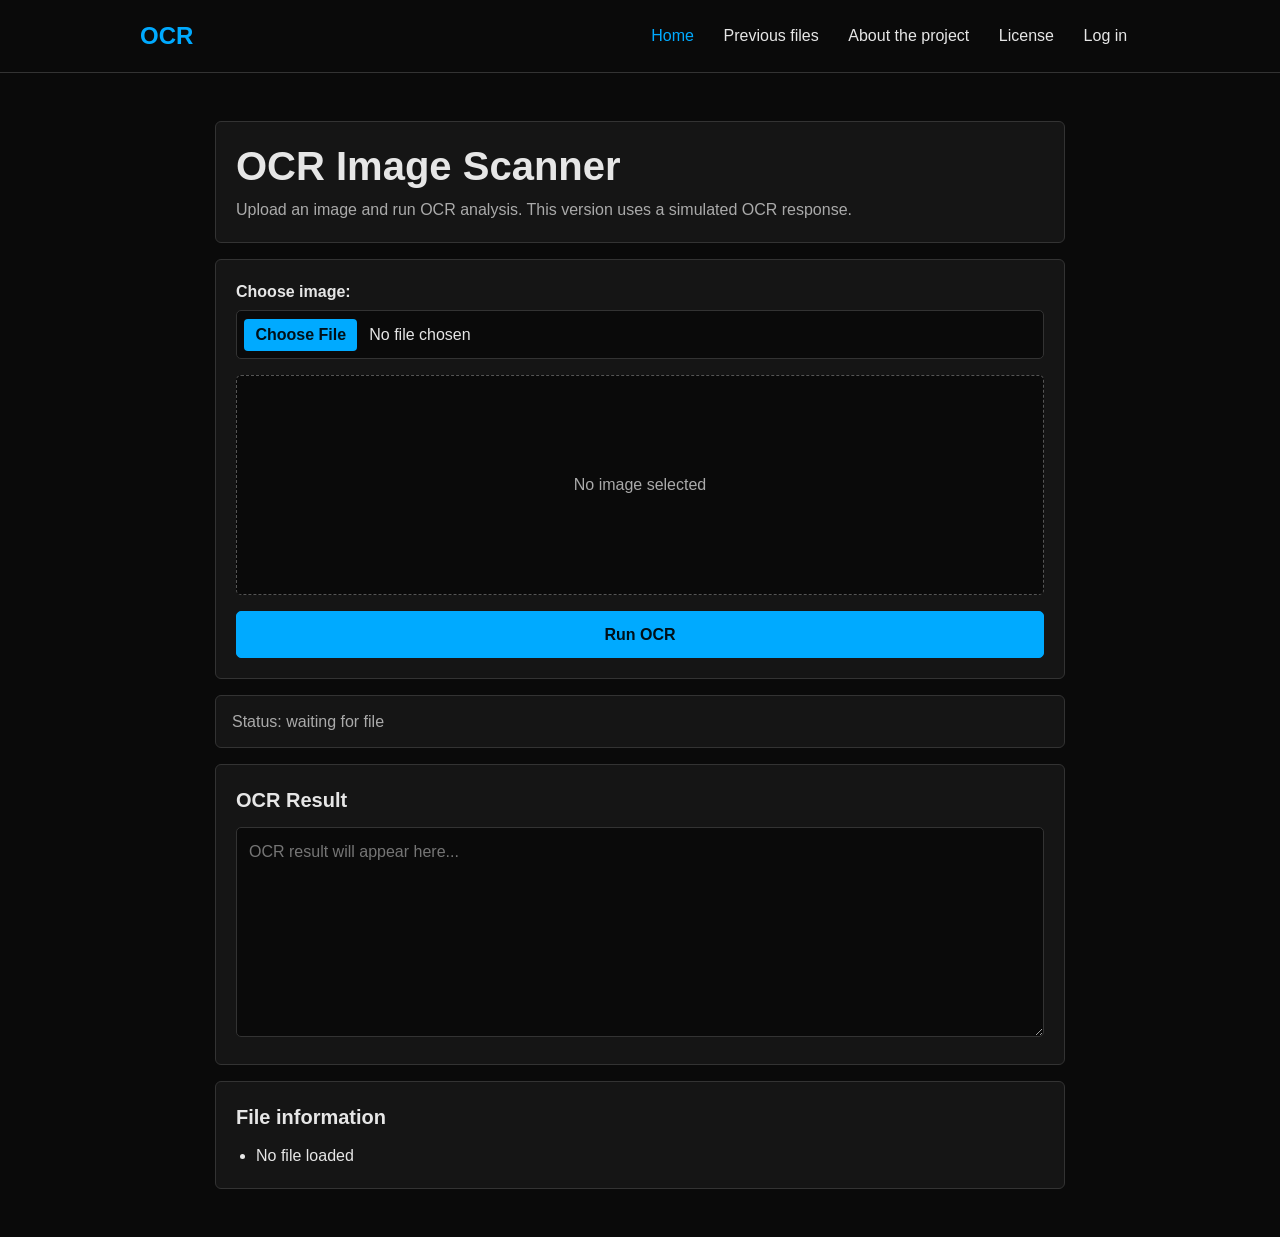
==== src/main/resources/static/index.html @ 5e133853 "Integrate neural network OCR and frontend" ====
<!DOCTYPE html>
<html lang="en">
<head>
    <meta charset="UTF-8">
    <meta name="viewport" content="width=device-width, initial-scale=1.0">
    <link rel="stylesheet" href="style.css">
    <script src="mobile-menu.js" defer></script>
    <script src="ocr.js" defer></script>
    <title>POIW-Project</title>
</head>
<body>
    <header class="navbar">
        <div class="navbar__container">
            <a href="index.html" class="navbar__main">OCR</a>
            <nav class="navbar__nav" id="main-nav" aria-label="Main navigation">
                <ul class="nav-list">
                    <li><a href="index.html" class="nav-link">Home</a></li>
                    <li><a href="history.html" class="nav-link">Previous files</a></li>
                    <li><a href="about.html" class="nav-link">About the project</a></li>
                    <li><a href="license.html" class="nav-link">License</a></li>
                    <li><a href="login.html" class="nav-link">Log in</a></li>
                </ul>
            </nav>
            <button class="navbar__mobile-toggle" id="mobile-toggle" type="button" aria-label="Open Menu" aria-controls="mobile-menu-pane" aria-expanded="false">
                <svg width="24" height="24" viewBox="0 0 24 24" aria-hidden="true"><path fill="currentColor" d="M3,6H21V8H3V6M3,11H21V13H3V11M3,16H21V18H3V16Z" /></svg>
            </button>
        </div>
    </header>

    <nav class="mobile-menu-pane" id="mobile-menu-pane" aria-label="Mobile navigation" aria-hidden="true"></nav>

    <main class="page-main">
        <section class="ocr-panel">
            <header class="ocr-panel__header">
                <h1>OCR Image Scanner</h1>
                <p class="page-description">
                    Upload an image and run OCR analysis. This version uses a simulated OCR response.
                </p>
            </header>

            <form id="ocr-form" class="ocr-form">
                <div class="ocr-form__field">
                    <label for="image-input">Choose image:</label>
                    <input
                        type="file"
                        id="image-input"
                        name="image"
                        accept="image/png, image/jpeg, image/jpg"
                        required
                    >
                </div>

                <div class="preview-box" id="preview-box" aria-live="polite">
                    <p>No image selected</p>
                </div>

                <button type="submit" class="primary-button">
                    Run OCR
                </button>
            </form>

            <section class="status-box" id="status-box" aria-live="polite">
                Status: waiting for file
            </section>

            <section class="result-box">
                <h2>OCR Result</h2>
                <textarea id="ocr-result" readonly placeholder="OCR result will appear here..."></textarea>
            </section>

            <section class="metadata-box">
                <h2>File information</h2>
                <ul id="file-info">
                    <li>No file loaded</li>
                </ul>
            </section>
        </section>
    </main>
</body>
</html>
---- src/main/resources/static/style.css ----
:root {
  --background: #0a0a0a;
  --surface: #151515;
  --surface-light: #1d1d1d;
  --text: #e6e6e6;
  --muted: #aaaaaa;
  --border: #333333;
  --primary: #00aaff;
  --primary-hover: #33bbff;
  --danger: #e06a73;
  --success: #67c587;
  --warning: #d8a24a;
  --navbar-height: 72px;
  --page-width: 1000px;
}

*,
*::before,
*::after {
  box-sizing: border-box;
}

html {
  color-scheme: dark;
}

body {
  min-width: 320px;
  min-height: 100vh;
  margin: 0;
  font-family: Arial, Helvetica, sans-serif;
  line-height: 1.5;
  color: var(--text);
  background: var(--background);
}

button,
input,
textarea {
  font: inherit;
}

a {
  color: var(--text);
  text-decoration: none;
}

a:hover {
  color: var(--primary-hover);
}

h1,
h2,
p {
  margin-top: 0;
}

h1 {
  margin-bottom: 1.25rem;
  font-size: clamp(1.8rem, 5vw, 2.5rem);
  line-height: 1.2;
}

h2 {
  font-size: 1.25rem;
}

:focus-visible {
  outline: 2px solid var(--primary);
  outline-offset: 2px;
}

/* Navigation */
.navbar {
  position: sticky;
  top: 0;
  z-index: 1000;
  min-height: var(--navbar-height);
  border-bottom: 1px solid var(--border);
  background: var(--background);
}

.navbar__container {
  display: flex;
  width: min(100% - 2rem, var(--page-width));
  min-height: var(--navbar-height);
  margin: 0 auto;
  align-items: center;
  justify-content: space-between;
  gap: 1rem;
}

.navbar__main {
  font-size: 1.5rem;
  font-weight: 700;
  color: var(--primary);
}

.navbar__nav {
  display: none;
}

.nav-list {
  margin: 0;
  padding: 0;
  list-style: none;
}

.nav-link {
  display: block;
  padding: 0.65rem 0.8rem;
  color: var(--text);
}

.nav-link:hover,
.nav-link[aria-current="page"] {
  color: var(--primary);
}

.navbar__mobile-toggle {
  display: grid;
  width: 42px;
  height: 42px;
  padding: 0;
  place-items: center;
  border: 1px solid var(--border);
  border-radius: 6px;
  color: var(--text);
  background: var(--surface);
  cursor: pointer;
}

.mobile-menu-pane {
  position: fixed;
  top: var(--navbar-height);
  right: 0;
  left: 0;
  z-index: 999;
  display: none;
  padding: 0.5rem 1rem 1rem;
  border-bottom: 1px solid var(--border);
  background: var(--surface);
}

.mobile-menu-pane.is-open {
  display: block;
}

.mobile-menu-pane .nav-link {
  padding: 0.8rem;
  border-bottom: 1px solid var(--border);
}

.mobile-menu-pane li:last-child .nav-link {
  border-bottom: 0;
}

/* Shared layout */
.page-main {
  width: min(100% - 2rem, var(--page-width));
  margin: 0 auto;
  padding: 2.5rem 0;
}

.page-main--centered {
  display: flex;
  min-height: calc(100vh - var(--navbar-height));
  align-items: flex-start;
  justify-content: center;
}

.content-card,
.auth-card,
.placeholder-card,
.license-card,
.ocr-panel__header,
.ocr-form,
.status-box,
.result-box,
.metadata-box {
  border: 1px solid var(--border);
  border-radius: 6px;
  background: var(--surface);
}

.placeholder-card {
  width: 100%;
  max-width: 600px;
  padding: 3rem 1rem;
  text-align: center;
}

.placeholder-card h1 {
  margin: 0;
}

/* About */
.about-page {
  max-width: 850px;
  margin: 0 auto;
  padding: 1.5rem;
}

.about-text {
  max-width: 75ch;
  margin-bottom: 1rem;
  white-space: pre-line;
}

.about-list {
  margin: 0 0 1.5rem 1.25rem;
  padding-left: 1rem;
  list-style: disc;
}

.about-list li {
  margin-bottom: 0.35rem;
}

/* Forms */
.auth-card {
  width: 100%;
  max-width: 430px;
  padding: 1.5rem;
}

.auth-card h1 {
  text-align: center;
}

.auth-form {
  display: grid;
  gap: 1rem;
}

.form-field,
.ocr-form__field {
  display: grid;
  gap: 0.4rem;
  text-align: left;
}

.form-field label,
.ocr-form__field label {
  font-weight: 600;
}

.form-field input,
.ocr-form__field input[type="file"],
.result-box textarea {
  width: 100%;
  border: 1px solid var(--border);
  border-radius: 5px;
  color: var(--text);
  background: var(--background);
}

.form-field input {
  min-height: 44px;
  padding: 0.65rem 0.75rem;
}

.form-field input:focus,
.ocr-form__field input[type="file"]:focus,
.result-box textarea:focus {
  border-color: var(--primary);
  outline: none;
}

.form-check label {
  display: inline-flex;
  align-items: center;
  gap: 0.5rem;
}

.form-check input {
  width: 1rem;
  height: 1rem;
  margin: 0;
  accent-color: var(--primary);
}

.form-disclaimer {
  margin-bottom: 0;
  color: var(--muted);
  font-size: 0.9rem;
}

.form-disclaimer a,
.auth-switch a {
  color: var(--primary);
  text-decoration: underline;
}

.form-actions {
  display: flex;
  gap: 0.75rem;
}

.form-actions--single .form-button {
  width: 100%;
}

.form-button,
.primary-button {
  min-height: 44px;
  padding: 0.65rem 1rem;
  border: 1px solid var(--border);
  border-radius: 5px;
  color: var(--text);
  background: var(--surface-light);
  font-weight: 600;
  cursor: pointer;
}

.form-button:hover,
.primary-button:hover {
  border-color: var(--primary);
}

.form-button--primary,
.primary-button {
  border-color: var(--primary);
  color: #001018;
  background: var(--primary);
}

.form-button--primary:hover,
.primary-button:hover {
  background: var(--primary-hover);
}

.form-actions .form-button {
  flex: 1;
}

.auth-switch {
  margin: 1.25rem 0 0;
  text-align: center;
}

/* OCR */
.ocr-panel {
  display: grid;
  max-width: 850px;
  margin: 0 auto;
  gap: 1rem;
}

.ocr-panel__header,
.ocr-form,
.result-box,
.metadata-box {
  padding: 1.25rem;
}

.ocr-panel__header h1 {
  margin-bottom: 0.5rem;
}

.page-description {
  margin-bottom: 0;
  color: var(--muted);
}

.ocr-form {
  display: grid;
  gap: 1rem;
}

.ocr-form__field input[type="file"] {
  min-height: 44px;
  padding: 0.45rem;
}

.ocr-form__field input[type="file"]::file-selector-button {
  margin-right: 0.75rem;
  padding: 0.45rem 0.7rem;
  border: 0;
  border-radius: 4px;
  color: #001018;
  background: var(--primary);
  font-weight: 600;
  cursor: pointer;
}

.preview-box {
  display: grid;
  min-height: 220px;
  padding: 1rem;
  place-items: center;
  overflow: hidden;
  border: 1px dashed #555555;
  border-radius: 5px;
  color: var(--muted);
  background: var(--background);
}

.preview-box p {
  margin: 0;
}

.preview-box img {
  display: block;
  max-width: 100%;
  max-height: 450px;
  object-fit: contain;
}

.status-box {
  padding: 0.85rem 1rem;
  color: var(--muted);
}

.status-box.processing {
  border-color: var(--warning);
  color: var(--warning);
}

.status-box.success {
  border-color: var(--success);
  color: var(--success);
}

.status-box.error {
  border-color: var(--danger);
  color: var(--danger);
}

.result-box h2,
.metadata-box h2 {
  margin-bottom: 0.75rem;
}

.result-box textarea {
  min-height: 210px;
  padding: 0.75rem;
  resize: vertical;
}

.metadata-box ul {
  margin: 0;
  padding-left: 1.25rem;
}

/* License */
.license-card {
  padding: 1rem;
}

.license-text {
  max-width: 100%;
  margin: 0;
  overflow-wrap: anywhere;
  white-space: pre-wrap;
  color: var(--text);
  font-family: Consolas, "Courier New", monospace;
  font-size: 0.85rem;
  line-height: 1.45;
}

.license-text a {
  color: var(--primary);
  text-decoration: underline;
}

@media (min-width: 760px) {
  .navbar__nav {
    display: block;
  }

  .navbar__mobile-toggle,
  .mobile-menu-pane {
    display: none !important;
  }

  .nav-list {
    display: flex;
    align-items: center;
    gap: 0.25rem;
  }

  .page-main {
    padding: 3rem 0;
  }

  .page-main--centered {
    align-items: center;
  }
}

@media (max-width: 520px) {
  :root {
    --navbar-height: 64px;
  }

  .navbar__container,
  .page-main {
    width: min(100% - 1.25rem, var(--page-width));
  }

  .page-main {
    padding: 1.5rem 0;
  }

  .about-page,
  .auth-card,
  .ocr-panel__header,
  .ocr-form,
  .result-box,
  .metadata-box {
    padding: 1rem;
  }

  .form-actions {
    flex-direction: column;
  }

  .preview-box {
    min-height: 170px;
  }
}
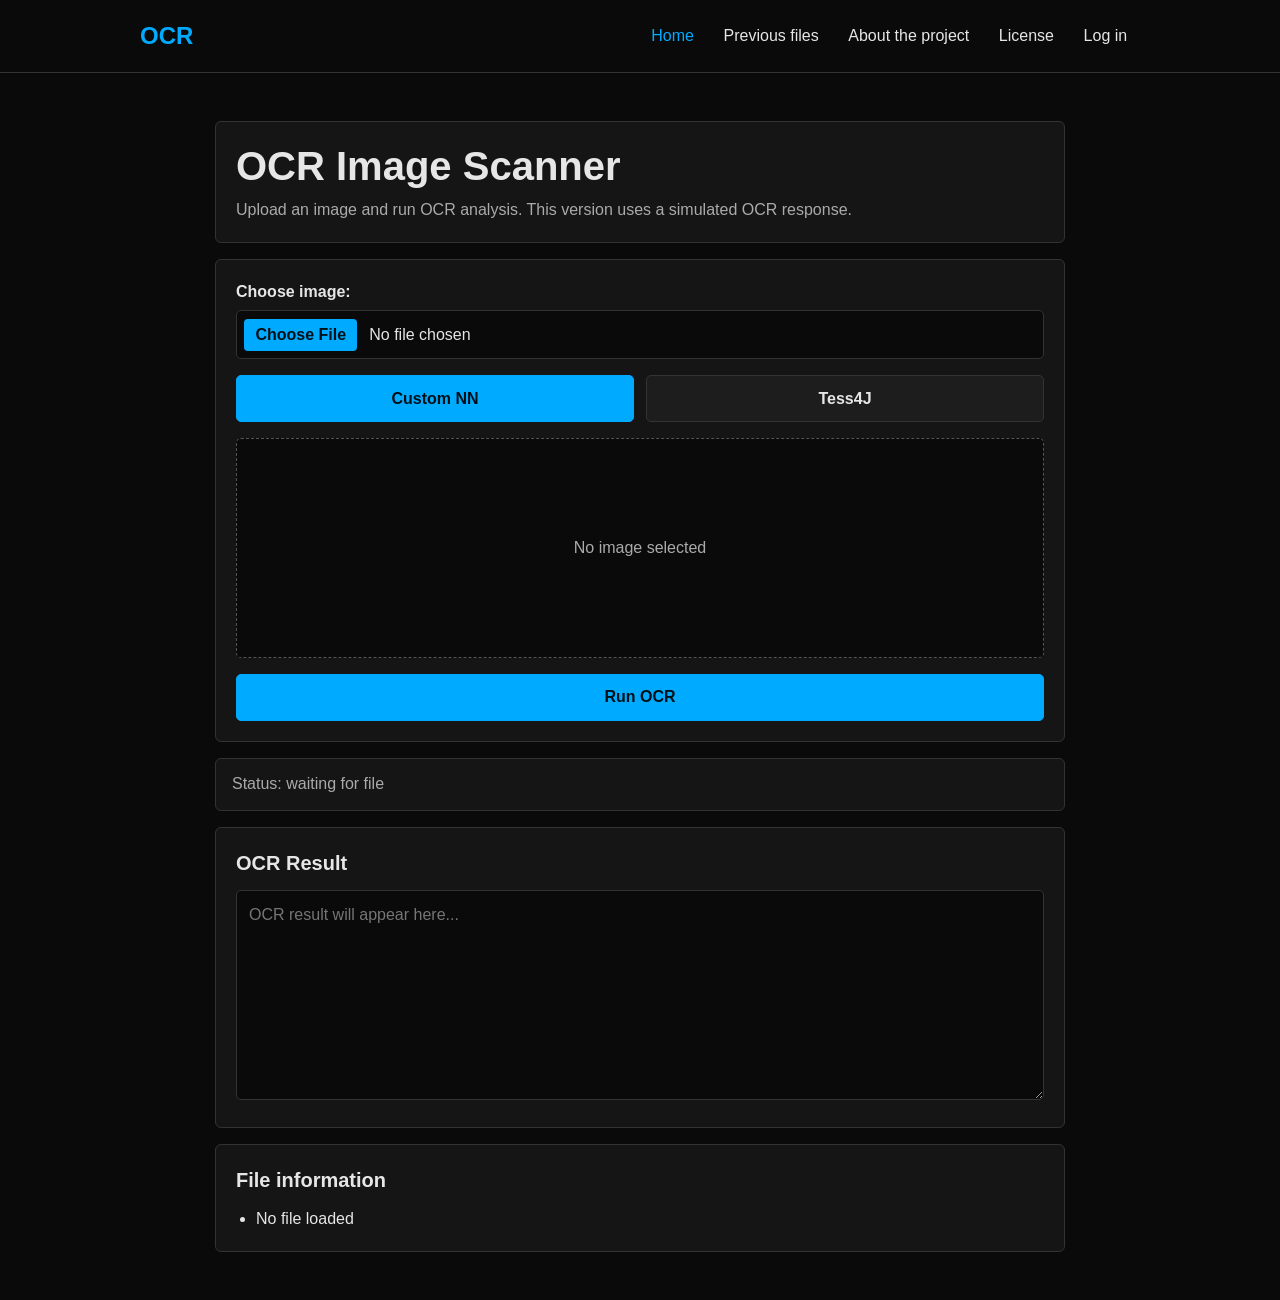
==== commit 646f2dda: "end of the project" ====
--- a/src/main/resources/static/index.html
+++ b/src/main/resources/static/index.html
@@ -50,6 +50,25 @@
                     >
                 </div>
 
+                <div class="engine-selector" aria-label="OCR engine">
+                    <button
+                        type="button"
+                        class="engine-button is-active"
+                        data-engine="CUSTOM_NN"
+                        aria-pressed="true"
+                    >
+                        Custom NN
+                    </button>
+                    <button
+                        type="button"
+                        class="engine-button"
+                        data-engine="TESS4J"
+                        aria-pressed="false"
+                    >
+                        Tess4J
+                    </button>
+                </div>
+
                 <div class="preview-box" id="preview-box" aria-live="polite">
                     <p>No image selected</p>
                 </div>
--- a/src/main/resources/static/style.css
+++ b/src/main/resources/static/style.css
@@ -384,6 +384,33 @@
   cursor: pointer;
 }
 
+.engine-selector {
+  display: grid;
+  grid-template-columns: repeat(2, minmax(0, 1fr));
+  gap: 0.75rem;
+}
+
+.engine-button {
+  min-height: 44px;
+  padding: 0.65rem 1rem;
+  border: 1px solid var(--border);
+  border-radius: 5px;
+  color: var(--text);
+  background: var(--surface-light);
+  font-weight: 600;
+  cursor: pointer;
+}
+
+.engine-button:hover {
+  border-color: var(--primary);
+}
+
+.engine-button.is-active {
+  border-color: var(--primary);
+  color: #001018;
+  background: var(--primary);
+}
+
 .preview-box {
   display: grid;
   min-height: 220px;
@@ -516,6 +543,10 @@
     flex-direction: column;
   }
 
+  .engine-selector {
+    grid-template-columns: 1fr;
+  }
+
   .preview-box {
     min-height: 170px;
   }
